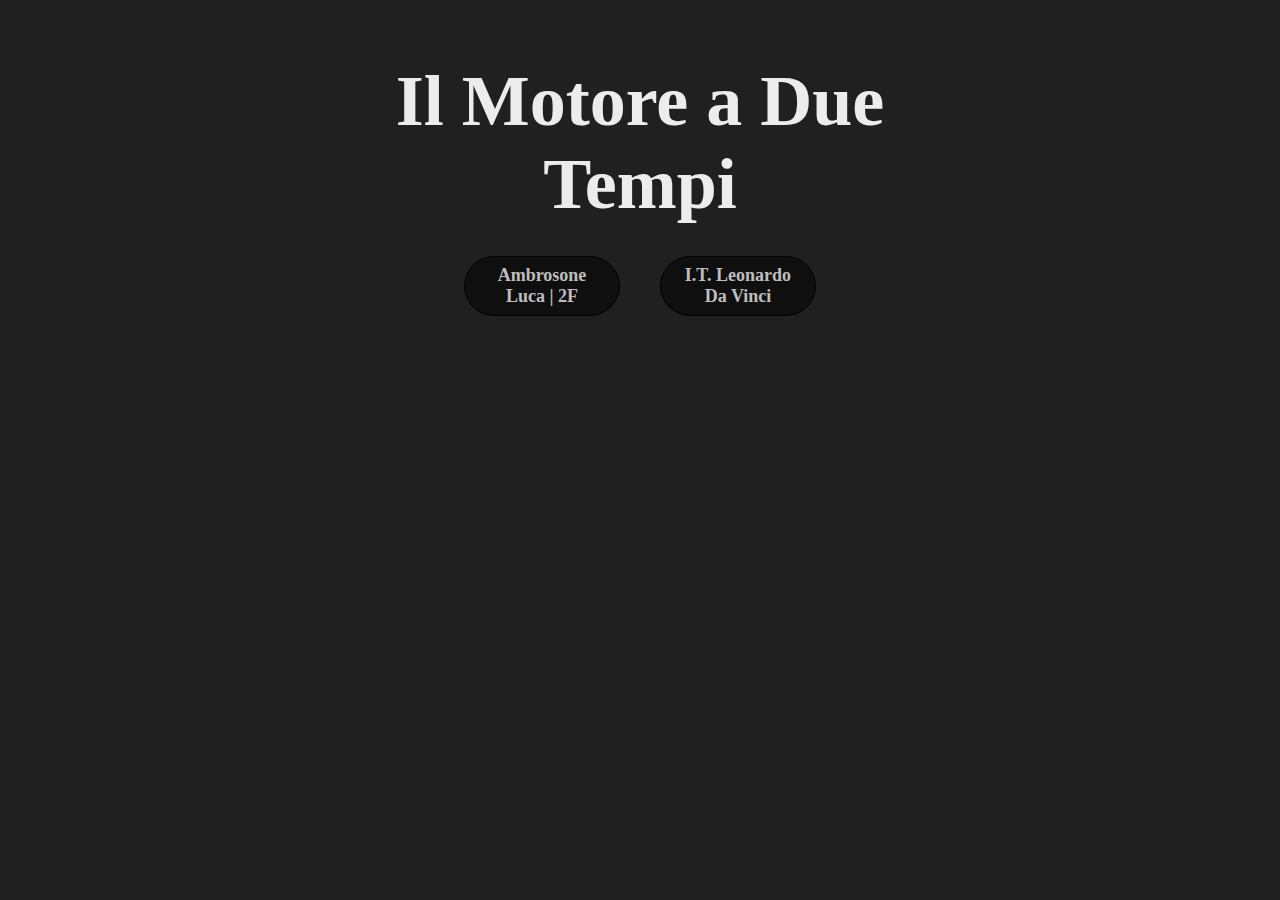
==== Componenti.html @ 4c9333f2 "Add files via upload" ====
<!-- Ambrosone Luca | 2F -->
<!-- 04/2023 | Il motore a 2 tempi -->

<html>
    <head>
        <title>Motore a 2 Tempi - Componenti</title>
        <link rel="stylesheet" href="Style\style.css">
        <link rel="icon" href="Images\logo.png">
    </head>
    <body id="corpo">
        <h1 id="titolo">Il Motore a Due Tempi</h1>
        <div id="Inizio">
            <h2 id="intestazione"><a href="https://www.youtube.com/watch?v=xvFZjo5PgG0" style="text-decoration: none; color: rgb(190, 190, 190);">Ambrosone Luca | 2F</a></h2> 
            <h2 id="intestazione"><a href="https://www.davincicarate.edu.it/" style="text-decoration: none; color: rgb(190, 190, 190);">I.T. Leonardo Da Vinci</h2></a>
        </div>
        <br>
        
    </body>
</html>
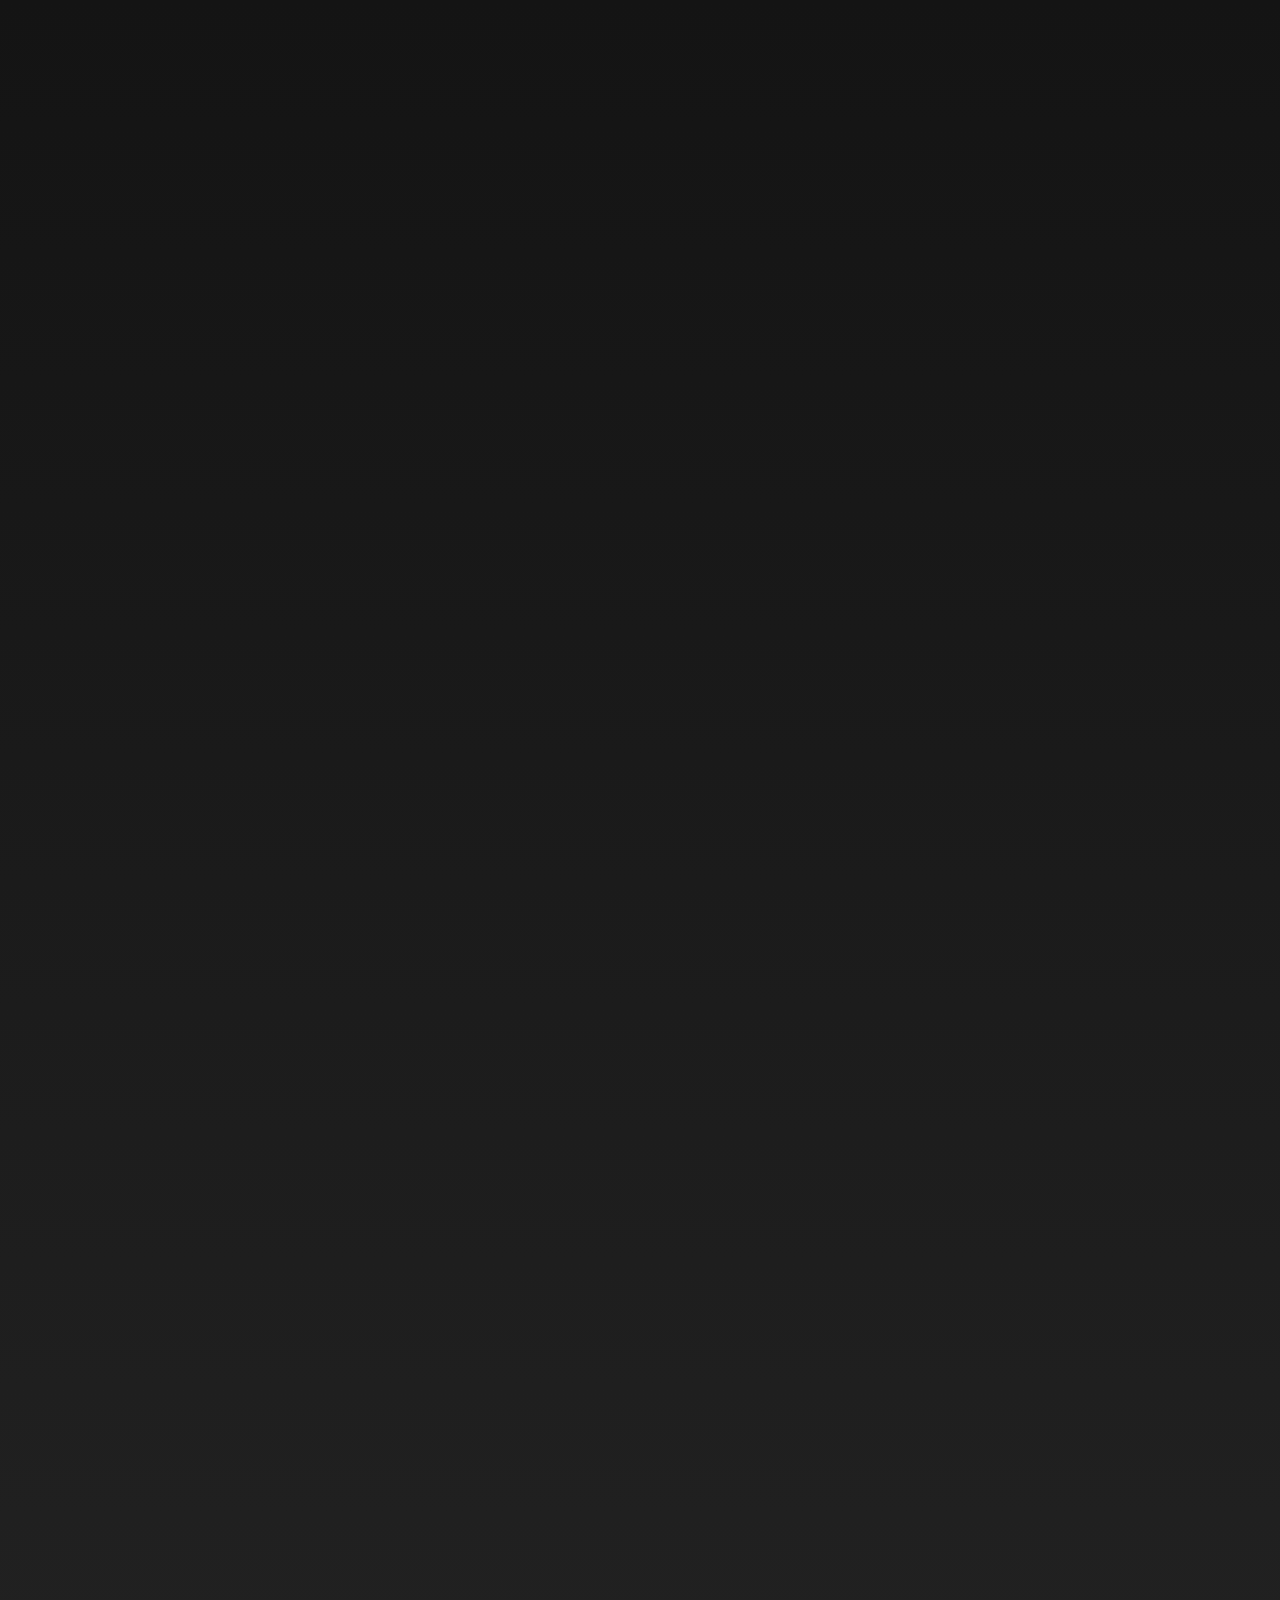
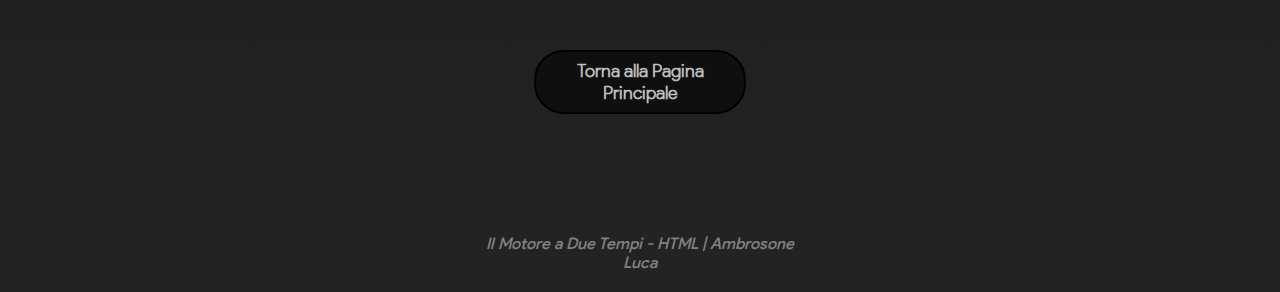
==== commit e7f65ef8: "Add files via upload" ====
--- a/Componenti.html
+++ b/Componenti.html
@@ -4,16 +4,43 @@
 <html>
     <head>
         <title>Motore a 2 Tempi - Componenti</title>
-        <link rel="stylesheet" href="Style\style.css">
+        <link rel="stylesheet" href="style.css">
         <link rel="icon" href="Images\logo.png">
     </head>
     <body id="corpo">
-        <h1 id="titolo">Il Motore a Due Tempi</h1>
+        <h1 id="Titolo2">Componenti del Motore a 2 Tempi</h1>
         <div id="Inizio">
             <h2 id="intestazione"><a href="https://www.youtube.com/watch?v=xvFZjo5PgG0" style="text-decoration: none; color: rgb(190, 190, 190);">Ambrosone Luca | 2F</a></h2> 
             <h2 id="intestazione"><a href="https://www.davincicarate.edu.it/" style="text-decoration: none; color: rgb(190, 190, 190);">I.T. Leonardo Da Vinci</h2></a>
         </div>
         <br>
-        
+        <div id="ContenitoreParagrafo">
+            <p id="TitoloParagrafoL">Componenti Fissi</p>
+        <div id="LayoutParagrafoL">
+            <ul class="elencoPuntatoL">
+                <li><p><span id="strong">Albero motore</span>: è il componente principale del motore a due tempi e si trova all’interno del carter motore. L’albero motore è costituito da un albero che ruota su cuscinetti e da una biella che lo collega al pistone. L’albero motore è lubrificato dall’olio presente nella miscela aria/benzina/olio.</p></li>
+                <li><p><span id="strong">Pistone</span>: è un componente mobile che scorre all’interno del cilindro e che viene mosso dall’espansione dei gas generati dalla combustione della miscela aria/benzina/olio. Il pistone è dotato di una testa che ha la funzione di comprimere la miscela aria/benzina/olio all’interno del cilindro.</p></li>
+                <li><p><span id="strong">Biella</span>: è un componente che collega l’albero motore al pistone e trasforma il movimento alternativo del pistone in un movimento rotatorio dell’albero motore. La biella è lubrificata dall’olio presente nella miscela aria/benzina/olio.</p></li>
+            </ul>
+            <img src="Images/alberomotore.png" id="ImmagineL">
+        </div>
+        </div>
+        <div id="ContenitoreParagrafo">
+            <p id="TitoloParagrafoR">Componenti Mobili</p>
+        <div id="LayoutParagrafoR">
+            <img src="Images/cilindro.png" id="ImmagineR2">
+            <ul class="elencoPuntatoR">
+                <li><p><span id="strong">Carter motore</span>: è il contenitore del motore a due tempi e ha la funzione di contenere l’albero motore. Il carter motore è lubrificato dall’olio presente nella miscela aria/benzina/olio.</p></li>
+                <li><p><span id="strong">Cilindro</span>: è il componente fisso del motore a due tempi ed è il luogo in cui avviene la combustione della miscela aria/benzina/olio. Il cilindro è dotato di una testata che ha la funzione di comprimere la miscela aria/benzina/olio all’interno del cilindro.</p></li>
+                <li><p><span id="strong">Testata</span>: è il componente fisso che si trova sulla parte superiore del cilindro ed è responsabile della chiusura della camera di combustione. La testata è lubrificata dall’olio presente nella miscela aria/benzina/olio.</p></li>
+            </ul>
+        </div>
+        </div>
+        <div id="TornaIndietro" style=" margin-top: 120px;">
+            <h2 id="TestoIndietro"><a href="index.html" style="text-decoration: none; color: rgb(190, 190, 190);">Torna alla Pagina Principale</a></h2> 
+        </div>
+
+        <p style="margin-bottom: 120px;"></p>
+        <p id="bottomHeader"><a href="https://github.com/lucAmbr0/two-stroke-engine" style="text-decoration: none; color: gray;">Il Motore a Due Tempi - HTML | Ambrosone Luca</a></p>
     </body>
 </html>--- a/style.css
+++ b/style.css
@@ -0,0 +1,485 @@
+/*
+        style.css - Il Motore a Due Tempi
+        Ambrosone Luca | 2F - I.T. Leonardo Da Vinci
+*/
+/* ------------------------------ IMPORT FONTS ------------------------------ */
+
+@font-face {
+    font-family: Product Sans Medium;
+    src: url(Fonts/ProductSans-Medium.ttf);
+}
+@font-face {
+    font-family: Product Sans Black;
+    src: url(Fonts/ProductSans-Black.ttf);
+}
+@font-face {
+    font-family: Monsterrat Bold;
+    src: url(Fonts/Montserrat-Bold.ttf);
+}
+@font-face {
+    font-family: Monsterrat Medium;
+    src: url(Fonts/Montserrat-Medium.ttf);
+}
+@font-face {
+    font-family: Product Sans Light;
+    src: url(Fonts/ProductSans-Light.ttf);
+}
+
+
+/* ------------------------------ ANIMATIONS ------------------------------ */
+
+@keyframes fadeDown {
+    from { opacity: 0; }
+    to { opacity: 1; transform: translateY(0px);}
+}
+@keyframes fadeDown {
+    from { opacity: 0; }
+    to { opacity: 1; transform: translateY(0px);}
+}
+
+
+/* ------------------------------ TITLE ------------------------------ */
+#corpo {
+    background-image: linear-gradient(to top, rgb(35, 35, 35),rgb(20, 20, 20));
+}
+::selection {
+    background-color: rgba(150, 150, 150, 0.3);
+    color: white;
+    text-shadow: 0px 0px 10px black;
+    text-decoration: underline;
+}
+#Inizio {
+    display: flex;
+    flex-wrap: nowrap;
+    align-items: center;
+    text-align: center;
+    margin-left: 33%;
+    margin-right: 33%;
+}
+#bottomHeader {
+    transition: 0.4s;
+    font-family: Product Sans Medium;
+    font-style: italic;
+    margin-bottom: 15px;
+    text-align: center;
+    font-size: 16px;
+    color: gray;
+    border-bottom: solid 3px transparent;
+    margin-right: 37%;
+    margin-left: 37%;
+    text-decoration: none;
+    padding-bottom: 2px;
+}
+#bottomHeader:hover {
+    border-bottom: solid 3px gray;
+    margin-right: 37.5%;
+    margin-left: 37.5%;
+    cursor: pointer;
+}
+#titolo {
+    animation: fadeDown 0.8s forwards;
+    animation-delay: 0s;
+    transition: 0.3s;
+    font-family: Product Sans Black;
+    padding-top: 30px;
+    padding-bottom: 7px;
+    margin-top: 30px;
+    text-align: center;
+    font-size: 72px;
+    color: rgb(236, 236, 236);
+    border-bottom: solid transparent 5px;
+    margin-left: 25%;
+    margin-right: 25%;
+    opacity: 0;
+    transform: translateY(20px);
+}
+#titolo:hover {
+    transition: 0.3s;
+    border-bottom: solid 5px rgb(225, 225, 225);
+    margin-left: 23%;
+    margin-right: 23%;
+}
+#intestazione {
+    animation: fadeDown 0.5s forwards;
+    animation-delay: 0.2s;
+    transition: 0.4s;
+    background-color: rgb(15, 15, 15);
+    padding: 8px;
+    padding-left: 12px;
+    padding-right: 12px;
+    text-decoration: none;
+    margin-left: 20px;
+    margin-right: 20px;
+    margin-top: -25px;
+    text-align: center;
+    color: rgb(190, 190, 190);
+    font-family: Product Sans Light;
+    font-size: 18px;
+    margin-bottom: 40px;
+    border: 2px solid black;
+    border-radius: 30px;
+    opacity: 0;
+    flex: 1;
+    transform: translateY(20px);
+}
+#intestazione:hover {
+    text-decoration: none;
+    color: white;
+    background-color: rgb(4, 4, 4);
+    transform: scale(1.08) translateZ(0);
+    /* margin-left: 40%;
+    margin-right: 40%; */
+}
+#TornaIndietro {
+    transition: 0.4s;
+    text-align: center;
+    margin-left: 40%;
+    margin-right: 40%;
+}
+#TornaIndietro:hover {
+    transform: scale(1.15) translateZ(0) translateY(0px);
+}
+#TestoIndietro {
+    transition: 0.4s;
+    background-color: rgb(15, 15, 15);
+    padding: 8px;
+    padding-left: 12px;
+    padding-right: 12px;
+    text-decoration: none;
+    margin-left: 20px;
+    margin-right: 20px;
+    margin-top: -25px;
+    text-align: center;
+    color: rgb(190, 190, 190);
+    font-family: Product Sans Light;
+    font-size: 18px;
+    border: 2px solid black;
+    border-radius: 30px;
+    opacity: 1;
+    flex: 1;
+}
+#TestoIndietro:hover {
+    text-decoration: none;
+    color: white;
+    background-color: rgb(4, 4, 4);
+    /* margin-left: 40%;
+    margin-right: 40%; */
+}
+
+
+/* ------------------------------ PARAGRAPHS ------------------------------ */
+
+#ContenitoreParagrafo {
+    animation: fadeUp 0.6s forwards;
+    animation-delay: 0.5s;
+    transition: 0.4s;
+    background-color: rgb(15,15,15);
+    margin-right: 3%;
+    margin-left: 3%;
+    border-radius: 25px;
+    padding: 30px;
+    margin-bottom: 50px;
+    opacity: 0;
+    transform: translateY(30px);
+}
+#ContenitoreParagrafo:hover {
+    box-shadow: 0px 0px 20px rgb(89, 89, 89);
+} 
+@keyframes fadeUp {
+    from { opacity: 0; }
+    to { opacity: 1; transform: translateY(0px);}
+}
+
+
+/* ------------------------------ LEFT ALIGNED PARAGRAPHS ------------------------------ */
+#LayoutParagrafoL {
+    transition: 0.4s;
+    display: flex;
+    flex-direction: row;
+    align-items: center;
+}
+#TitoloParagrafoL {
+    transition: 0.3s;
+    font-family: Product Sans Medium;
+    font-size: 38px;
+    color: rgb(235, 235, 235);
+    margin-bottom: -15px;
+    margin-left: 2%;
+    margin-top: 15px;
+    border-bottom: solid 3px transparent;
+    width: fit-content;
+    padding-bottom: 5px;
+}
+#TitoloParagrafoL:hover {
+    transition: 0.4s;
+    border-bottom: solid 3px rgb(210, 210, 210);
+    color: white;
+    /* font-size: 40px;
+    margin-bottom: -17px; */
+    transform: scale(1.05) translateZ(0);
+}
+#ParagrafoL {
+    margin-top: 35px;
+    font-family: Calibri;
+    font-size: 22px;
+    line-height: 1.35;
+    flex: 2;
+    margin-left: 1%;
+    margin-right: 5%;
+    color: white;
+    float: left;
+}
+#ImmagineL {
+    transition: 0.5s;
+    border: solid 7px rgb(150, 150, 150);
+    border-radius: 12px;
+    float: right;
+    margin-right: 2%;
+    margin-top: 0%;
+    width: 20%;
+    max-width: 100%;
+    position: relative;
+    display: block;
+}
+#ImmagineL:hover {
+    border: solid 7px rgb(150, 150, 150);
+    border-radius: 22px;
+    transform: scale(1.08) translateZ(0);
+}
+
+
+/* ------------------------------ RIGHT ALIGNED PARAGRAPHS ------------------------------ */
+#LayoutParagrafoR {
+    transition: 0.4s;
+    display: flex;
+    flex-direction: row;
+    align-items: center;
+}
+#TitoloParagrafoR {
+    text-align: right;
+    display: flex;
+    justify-items: flex-end;
+    transition: 0.3s;
+    font-family: Product Sans Medium;
+    font-size: 38px;
+    color: rgb(235, 235, 235);
+    margin-bottom: -15px;
+    margin-right: 2%;
+    margin-top: 15px;
+    border-bottom: solid 3px transparent;
+    width: fit-content;
+    padding-bottom: 5px;
+    margin-left: auto;
+}
+#TitoloParagrafoR:hover {
+    transition: 0.4s;
+    border-bottom: solid 3px rgb(210, 210, 210);
+    color: white;
+    /* font-size: 40px;
+    margin-bottom: -17px; */
+    transform: scale(1.05) translateZ(0);
+}
+#ParagrafoR {
+    margin-top: 35px;
+    font-family: Calibri;
+    /* font-size: 20px; */
+    font-size: 22px;
+    line-height: 1.35;
+    flex: 1;
+    margin-left: 5%;
+    margin-right: 1%;
+    color: white;
+    float: right;
+}
+#ImmagineR {
+    transition: 0.5s;
+    border: solid 7px rgb(150, 150, 150);
+    border-radius: 12px;
+    float: left;
+    margin-left: 2%;
+    margin-top: 0%;
+    width: 20%;
+    max-width: 100%;
+    position: relative;
+    display: block;
+    transform: translateY(-20px);
+}
+#ImmagineR:hover {
+    border: solid 7px rgb(150, 150, 150);
+    border-radius: 22px;
+    transform: scale(1.08) translateY(-20px);
+}
+#ImmagineR2 {
+    transition: 0.5s;
+    border: solid 7px rgb(150, 150, 150);
+    border-radius: 12px;
+    float: left;
+    margin-left: 2%;
+    margin-top: 0%;
+    width: 20%;
+    max-width: 100%;
+    position: relative;
+    display: block;
+    transform: translateY(0px);
+}
+#ImmagineR2:hover {
+    border: solid 7px rgb(150, 150, 150);
+    border-radius: 22px;
+    transform: scale(1.08) translateY(0px);
+}
+
+/* ------------------------------ BUTTONS ------------------------------ */
+
+#ContenitorePulsante {
+    margin-bottom: -10px;
+    text-align: center; 
+    display: flex;
+    justify-content: space-between;
+}
+#Pulsante1 {
+    margin-right: auto;
+    margin-left: 3%;
+    margin-top: 40px;
+    transition: 0.4s;
+    display: inline-block;
+    padding: 15px;
+    font-size: 40px;
+    font-family: Product Sans Medium;
+    width: 25%;
+    text-align: center;
+    text-decoration: none;
+    color: #fff;
+    background-color: rgb(15,15,15);
+    border-radius: 30px;
+    cursor: pointer;
+}
+#Pulsante1:hover {
+    box-shadow: 0px 0px 10px rgb(89, 89, 89);
+}
+#Pulsante2 {
+    margin: 0 auto;
+    margin-top: 40px;
+    transition: 0.4s;
+    display: inline-block;
+    padding: 15px;
+    font-size: 10px;
+    font-family: Product Sans Medium;
+    width: 25%;
+    text-align: center;
+    text-decoration: none;
+    color: #fff;
+    background-color: rgb(15,15,15);
+    border: none;
+    border-radius: 30px;
+    cursor: pointer;
+}
+#Pulsante2:hover {
+    box-shadow: 0px 0px 10px rgb(89, 89, 89);
+    font-size: 20px;
+}
+#Pulsante3 {
+    margin-left: auto;
+    margin-right: 3%;
+    margin-top: 40px;
+    transition: 0.4s;
+    display: inline-block;
+    padding: 15px;
+    font-family: Product Sans Medium;
+    width: 25%;
+    text-align: center;
+    text-decoration: none;
+    color: #fff;
+    background-color: rgb(15,15,15);
+    border: none;
+    border-radius: 30px;
+    cursor: pointer;
+}
+#Pulsante3:hover {
+    box-shadow: 0px 0px 10px rgb(89, 89, 89);
+}
+#ContenutoPulsante {
+    padding-bottom: 2px;
+    margin-left: 10%;
+    margin-right: 10%;
+    transition: 0.4s;
+    border-bottom: solid 5px transparent;
+    font-size: 38px;
+}
+#ContenutoPulsante:hover {
+    border-bottom: solid 5px white;
+    margin-left: 8%;
+    margin-right: 8%;
+    transform: scale(1.03) translateZ(0);
+}
+#ImgPulsante {
+    transition: 0.8s;
+    width: 80%;
+    padding-top: 20px;
+    padding: 15px;
+    border-radius: 30px;
+    transform: translateY(-15px);
+}
+#ImgPulsante:hover {
+    transform: scale(1.11) translateZ(0) translateY(-15px);
+}
+
+
+/* ------------------------------ PAGINA COMPONENTI ------------------------------ */
+
+#Titolo2 {
+    animation: fadeDown 0.8s forwards;
+    animation-delay: 0s;
+    transition: 0.3s;
+    font-family: Product Sans Black;
+    padding-top: 30px;
+    padding-bottom: 7px;
+    margin-bottom: 50px;
+    margin-top: 30px;
+    text-align: center;
+    font-size: 62px;
+    color: rgb(236, 236, 236);
+    border-bottom: solid transparent 5px;
+    margin-left: 16%;
+    margin-right: 16%;
+    opacity: 0;
+    transform: translateY(20px);
+}
+#Titolo2:hover {
+    transition: 0.3s;
+    border-bottom: solid 5px rgb(225, 225, 225);
+    margin-left: 14%;
+    margin-right: 14%;
+}
+.elencoPuntatoL {
+    margin-top: 35px;
+    font-family: Calibri;
+    font-size: 22px;
+    line-height: 1.4;
+    flex: 2;
+    margin-left: 1%;
+    margin-right: 5%;
+    color: white;
+    float: left;
+}
+.elencoPuntatoR {
+    margin-top: 35px;
+    font-family: Calibri;
+    font-size: 22px;
+    line-height: 1.4;
+    flex: 2;
+    margin-left: 1%;
+    margin-right: 5%;
+    color: white;
+    float: right;
+}
+#strong {
+    font-family: Calibri;
+    color: rgb(235, 235, 235);
+    border-right: solid 0px black;
+    transform: translateZ(0);
+}
+#strong:hover {
+    text-decoration: underline;
+    font-weight: bolder;
+    color: white;
+}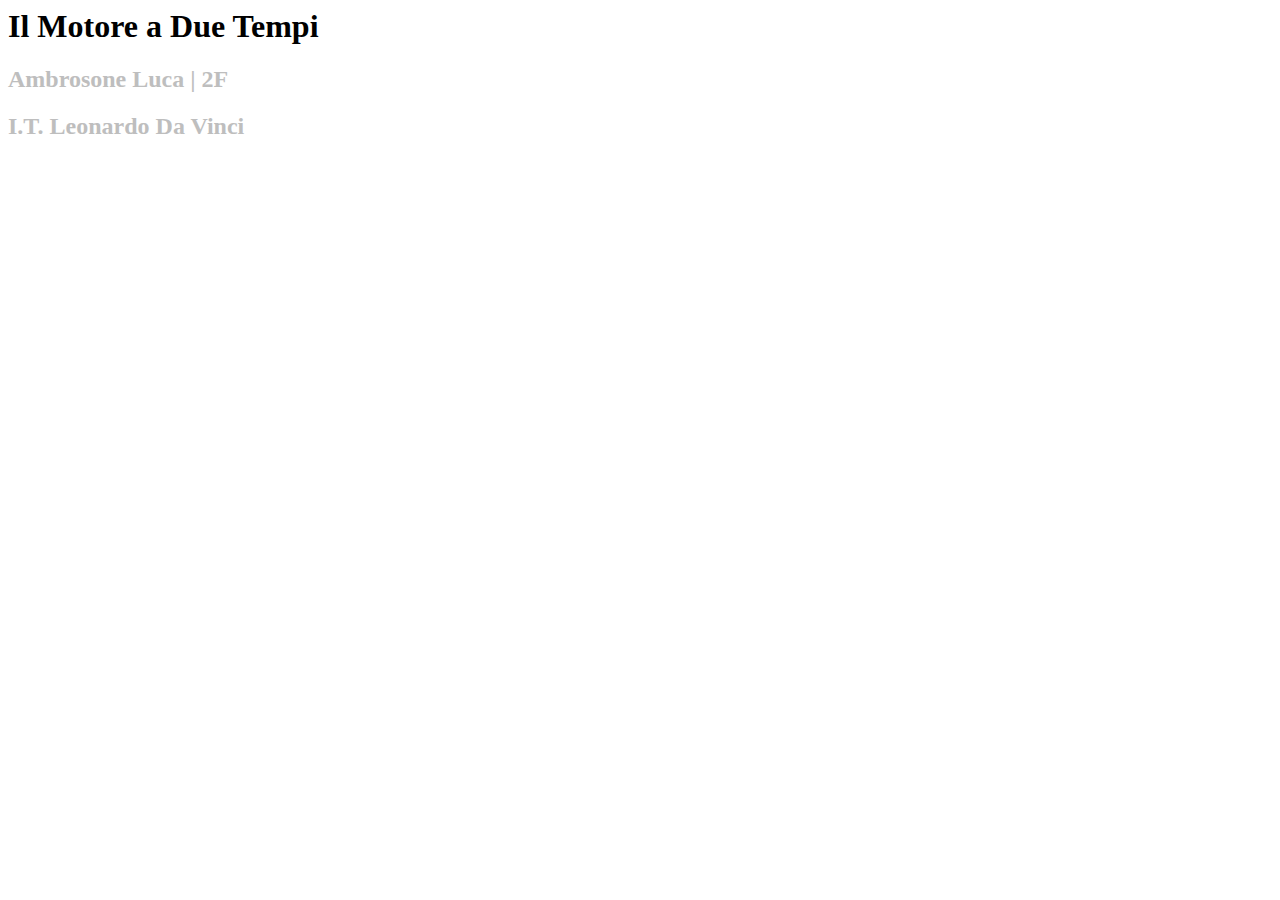
==== commit 0bfbac02: "Add files via upload" ====
--- a/Componenti.html
+++ b/Componenti.html
@@ -4,43 +4,16 @@
 <html>
     <head>
         <title>Motore a 2 Tempi - Componenti</title>
-        <link rel="stylesheet" href="style.css">
+        <link rel="stylesheet" href="Style\style.css">
         <link rel="icon" href="Images\logo.png">
     </head>
     <body id="corpo">
-        <h1 id="Titolo2">Componenti del Motore a 2 Tempi</h1>
+        <h1 id="titolo">Il Motore a Due Tempi</h1>
         <div id="Inizio">
             <h2 id="intestazione"><a href="https://www.youtube.com/watch?v=xvFZjo5PgG0" style="text-decoration: none; color: rgb(190, 190, 190);">Ambrosone Luca | 2F</a></h2> 
             <h2 id="intestazione"><a href="https://www.davincicarate.edu.it/" style="text-decoration: none; color: rgb(190, 190, 190);">I.T. Leonardo Da Vinci</h2></a>
         </div>
         <br>
-        <div id="ContenitoreParagrafo">
-            <p id="TitoloParagrafoL">Componenti Fissi</p>
-        <div id="LayoutParagrafoL">
-            <ul class="elencoPuntatoL">
-                <li><p><span id="strong">Albero motore</span>: è il componente principale del motore a due tempi e si trova all’interno del carter motore. L’albero motore è costituito da un albero che ruota su cuscinetti e da una biella che lo collega al pistone. L’albero motore è lubrificato dall’olio presente nella miscela aria/benzina/olio.</p></li>
-                <li><p><span id="strong">Pistone</span>: è un componente mobile che scorre all’interno del cilindro e che viene mosso dall’espansione dei gas generati dalla combustione della miscela aria/benzina/olio. Il pistone è dotato di una testa che ha la funzione di comprimere la miscela aria/benzina/olio all’interno del cilindro.</p></li>
-                <li><p><span id="strong">Biella</span>: è un componente che collega l’albero motore al pistone e trasforma il movimento alternativo del pistone in un movimento rotatorio dell’albero motore. La biella è lubrificata dall’olio presente nella miscela aria/benzina/olio.</p></li>
-            </ul>
-            <img src="Images/alberomotore.png" id="ImmagineL">
-        </div>
-        </div>
-        <div id="ContenitoreParagrafo">
-            <p id="TitoloParagrafoR">Componenti Mobili</p>
-        <div id="LayoutParagrafoR">
-            <img src="Images/cilindro.png" id="ImmagineR2">
-            <ul class="elencoPuntatoR">
-                <li><p><span id="strong">Carter motore</span>: è il contenitore del motore a due tempi e ha la funzione di contenere l’albero motore. Il carter motore è lubrificato dall’olio presente nella miscela aria/benzina/olio.</p></li>
-                <li><p><span id="strong">Cilindro</span>: è il componente fisso del motore a due tempi ed è il luogo in cui avviene la combustione della miscela aria/benzina/olio. Il cilindro è dotato di una testata che ha la funzione di comprimere la miscela aria/benzina/olio all’interno del cilindro.</p></li>
-                <li><p><span id="strong">Testata</span>: è il componente fisso che si trova sulla parte superiore del cilindro ed è responsabile della chiusura della camera di combustione. La testata è lubrificata dall’olio presente nella miscela aria/benzina/olio.</p></li>
-            </ul>
-        </div>
-        </div>
-        <div id="TornaIndietro" style=" margin-top: 120px;">
-            <h2 id="TestoIndietro"><a href="index.html" style="text-decoration: none; color: rgb(190, 190, 190);">Torna alla Pagina Principale</a></h2> 
-        </div>
-
-        <p style="margin-bottom: 120px;"></p>
-        <p id="bottomHeader"><a href="https://github.com/lucAmbr0/two-stroke-engine" style="text-decoration: none; color: gray;">Il Motore a Due Tempi - HTML | Ambrosone Luca</a></p>
+        
     </body>
 </html>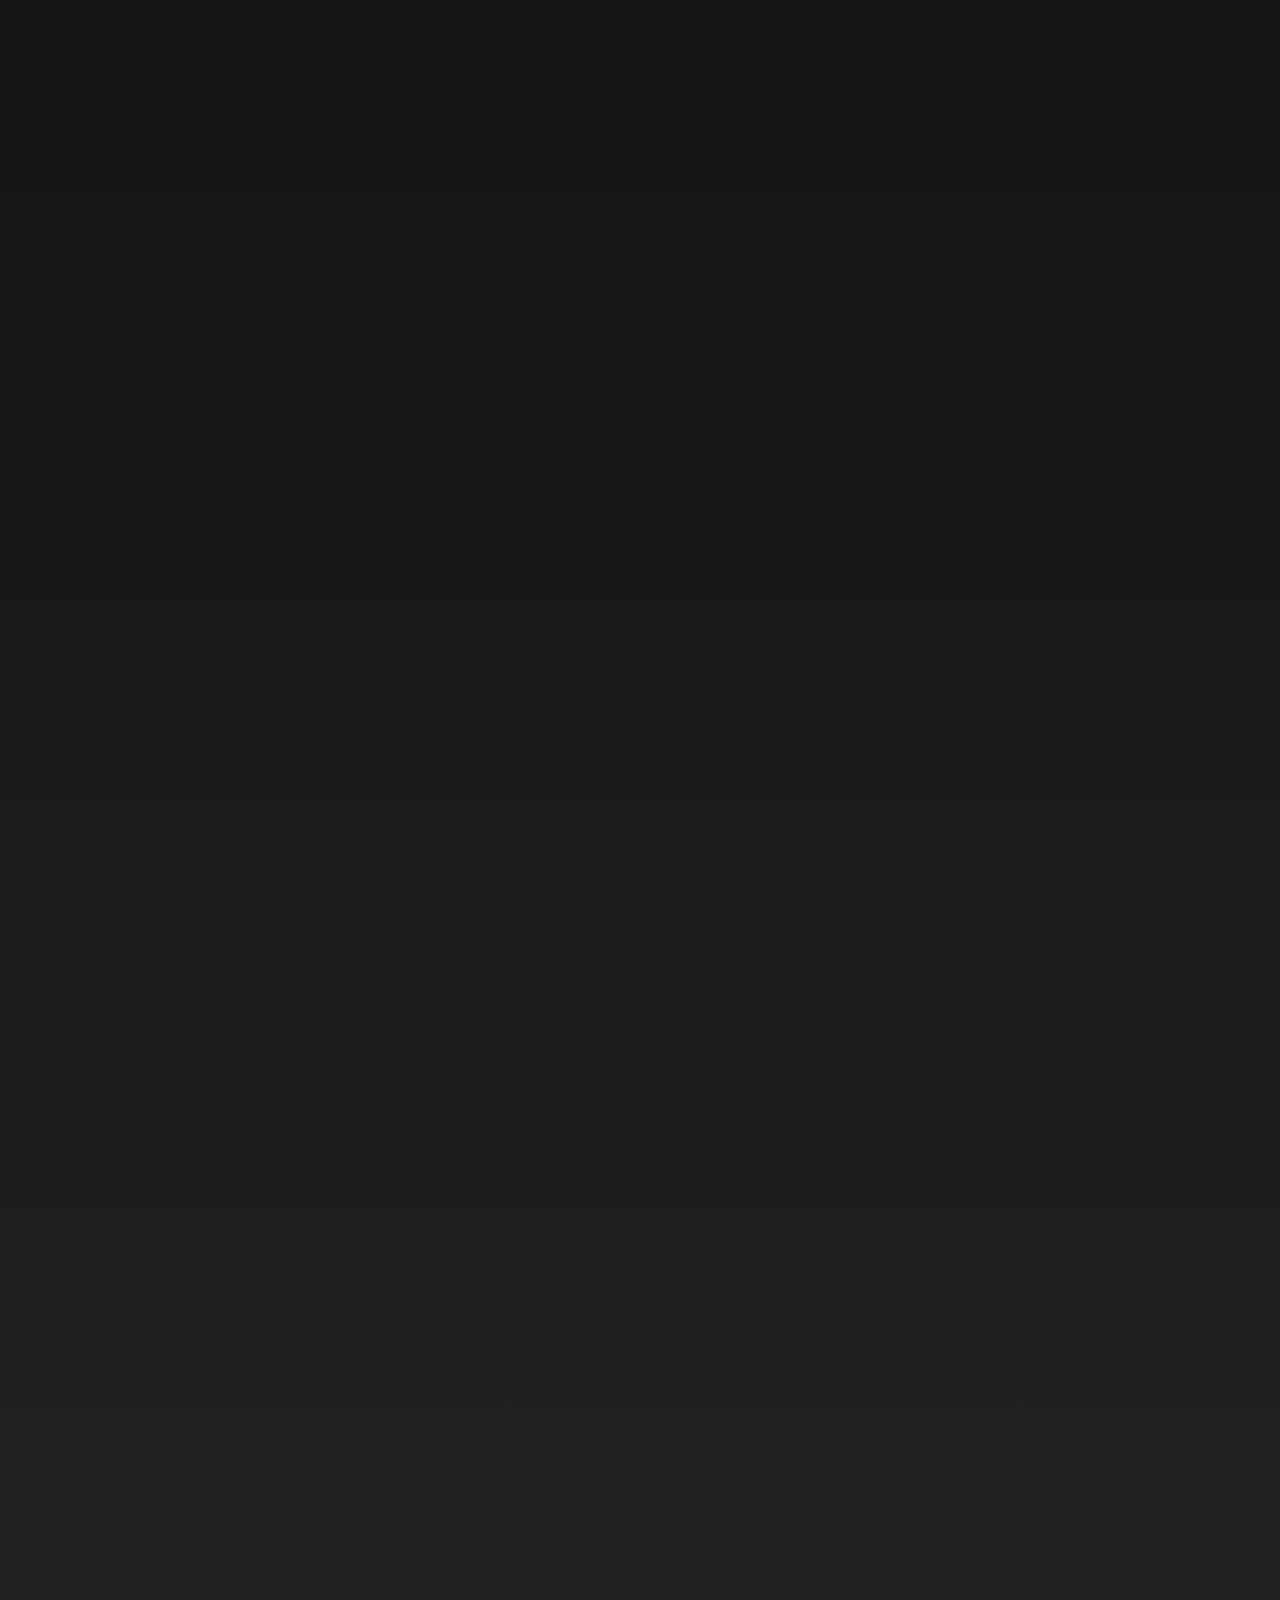
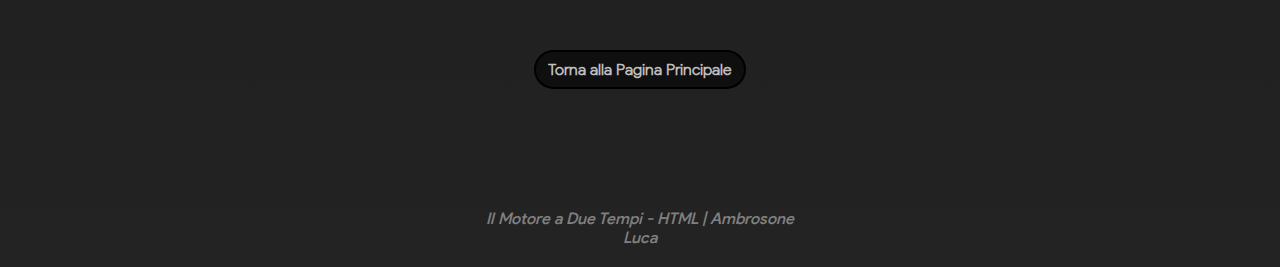
==== commit 0ce751e9: "Add files via upload" ====
--- a/Componenti.html
+++ b/Componenti.html
@@ -4,16 +4,43 @@
 <html>
     <head>
         <title>Motore a 2 Tempi - Componenti</title>
-        <link rel="stylesheet" href="Style\style.css">
+        <link rel="stylesheet" href="style.css">
         <link rel="icon" href="Images\logo.png">
     </head>
     <body id="corpo">
-        <h1 id="titolo">Il Motore a Due Tempi</h1>
+        <h1 id="Titolo2">Componenti del Motore a 2 Tempi</h1>
         <div id="Inizio">
             <h2 id="intestazione"><a href="https://www.youtube.com/watch?v=xvFZjo5PgG0" style="text-decoration: none; color: rgb(190, 190, 190);">Ambrosone Luca | 2F</a></h2> 
             <h2 id="intestazione"><a href="https://www.davincicarate.edu.it/" style="text-decoration: none; color: rgb(190, 190, 190);">I.T. Leonardo Da Vinci</h2></a>
         </div>
         <br>
-        
+        <div id="ContenitoreParagrafo">
+            <p id="TitoloParagrafoL">Componenti Fissi</p>
+        <div id="LayoutParagrafoL">
+            <ul class="elencoPuntatoL">
+                <li><p><span id="strong">Albero motore</span>: è il componente principale del motore a due tempi e si trova all’interno del carter motore. L’albero motore è costituito da un albero che ruota su cuscinetti e da una biella che lo collega al pistone. L’albero motore è lubrificato dall’olio presente nella miscela aria/benzina/olio.</p></li>
+                <li><p><span id="strong">Pistone</span>: è un componente mobile che scorre all’interno del cilindro e che viene mosso dall’espansione dei gas generati dalla combustione della miscela aria/benzina/olio. Il pistone è dotato di una testa che ha la funzione di comprimere la miscela aria/benzina/olio all’interno del cilindro.</p></li>
+                <li><p><span id="strong">Biella</span>: è un componente che collega l’albero motore al pistone e trasforma il movimento alternativo del pistone in un movimento rotatorio dell’albero motore. La biella è lubrificata dall’olio presente nella miscela aria/benzina/olio.</p></li>
+            </ul>
+            <img src="Images/alberomotore.png" id="ImmagineL">
+        </div>
+        </div>
+        <div id="ContenitoreParagrafo">
+            <p id="TitoloParagrafoR">Componenti Mobili</p>
+        <div id="LayoutParagrafoR">
+            <img src="Images/cilindro.png" id="ImmagineR2">
+            <ul class="elencoPuntatoR">
+                <li><p><span id="strong">Carter motore</span>: è il contenitore del motore a due tempi e ha la funzione di contenere l’albero motore. Il carter motore è lubrificato dall’olio presente nella miscela aria/benzina/olio.</p></li>
+                <li><p><span id="strong">Cilindro</span>: è il componente fisso del motore a due tempi ed è il luogo in cui avviene la combustione della miscela aria/benzina/olio. Il cilindro è dotato di una testata che ha la funzione di comprimere la miscela aria/benzina/olio all’interno del cilindro.</p></li>
+                <li><p><span id="strong">Testata</span>: è il componente fisso che si trova sulla parte superiore del cilindro ed è responsabile della chiusura della camera di combustione. La testata è lubrificata dall’olio presente nella miscela aria/benzina/olio.</p></li>
+            </ul>
+        </div>
+        </div>
+        <div id="TornaIndietro" style=" margin-top: 120px;">
+            <h2 id="TestoIndietro"><a href="index.html" style="text-decoration: none; color: rgb(190, 190, 190);">Torna alla Pagina Principale</a></h2> 
+        </div>
+
+        <p style="margin-bottom: 120px;"></p>
+        <p id="bottomHeader"><a href="https://github.com/lucAmbr0/two-stroke-engine" style="text-decoration: none; color: gray;">Il Motore a Due Tempi - HTML | Ambrosone Luca</a></p>
     </body>
 </html>--- a/style.css
+++ b/style.css
@@ -0,0 +1,551 @@
+/*
+        style.css - Il Motore a Due Tempi
+        Ambrosone Luca | 2F - I.T. Leonardo Da Vinci
+*/
+/* ------------------------------ IMPORT FONTS ------------------------------ */
+
+@font-face {
+    font-family: Product Sans Medium; /* Titoli medi */
+    src: url(Fonts/ProductSans-Medium.ttf);
+}
+@font-face {
+    font-family: Product Sans Black; /* Titoli importanti */
+    src: url(Fonts/ProductSans-Black.ttf);
+}
+@font-face {
+    font-family: Monsterrat Bold; /* Altri titoli */
+    src: url(Fonts/Montserrat-Bold.ttf);
+}
+@font-face {
+    font-family: Monsterrat Medium;
+    src: url(Fonts/Montserrat-Medium.ttf);
+}
+@font-face {
+    font-family: Product Sans Light; /* Note */
+    src: url(Fonts/ProductSans-Light.ttf);
+}
+
+
+/* ------------------------------ ANIMATIONS ------------------------------ */
+
+@keyframes fadeDown { /* Intestazione e inizio pagina */
+    from { opacity: 0; }
+    to { opacity: 1; transform: translateY(0px);}
+}
+@keyframes fadeUp { /* Paragrafi pagine */
+    from { opacity: 0; }
+    to { opacity: 1; transform: translateY(0px);}
+}
+@keyframes fadeUpTransparent { /* trasparenza per <div id="ContenitoreR" in Confronto.html */
+    from { opacity: 0; }
+    to { opacity: 0.7; transform: translateY(0px);}
+}
+
+
+/* ------------------------------ TITLE ------------------------------ */
+#corpo {
+    /* background-color: rgb(20, 20, 20); ------->>> old-background */
+    background-image: linear-gradient(to top, rgb(35, 35, 35),rgb(20, 20, 20));
+}
+::selection {
+    background-color: rgba(150, 150, 150, 0.3);
+    color: white;
+    text-shadow: 0px 0px 10px black;
+    text-decoration: underline;
+}
+#Inizio {
+    display: flex;
+    flex-wrap: nowrap;
+    align-items: center;
+    text-align: center;
+    margin-left: 33%;
+    margin-right: 33%;
+}
+#bottomHeader {
+    transition: 0.4s;
+    font-family: Product Sans Medium;
+    font-style: italic;
+    margin-bottom: 15px;
+    text-align: center;
+    font-size: 16px;
+    color: gray;
+    border-bottom: solid 3px transparent;
+    margin-right: 37%;
+    margin-left: 37%;
+    text-decoration: none;
+    padding-bottom: 2px;
+}
+#bottomHeader:hover {
+    border-bottom: solid 3px gray;
+    margin-right: 37.5%;
+    margin-left: 37.5%;
+    cursor: pointer;
+}
+#titolo {
+    animation: fadeDown 0.8s forwards;
+    animation-delay: 0s;
+    transition: 0.3s;
+    font-family: Product Sans Black;
+    padding-top: 30px;
+    padding-bottom: 7px;
+    margin-top: 30px;
+    text-align: center;
+    font-size: 72px;
+    color: rgb(236, 236, 236);
+    border-bottom: solid transparent 5px;
+    margin-left: 25%;
+    margin-right: 25%;
+    opacity: 0;
+    transform: translateY(20px);
+}
+#titolo:hover {
+    transition: 0.3s;
+    border-bottom: solid 5px rgb(225, 225, 225);
+    margin-left: 23%;
+    margin-right: 23%;
+}
+#intestazione {
+    animation: fadeDown 0.5s forwards;
+    animation-delay: 0.2s;
+    transition: 0.4s;
+    background-color: rgb(15, 15, 15);
+    padding: 8px;
+    padding-left: 12px;
+    padding-right: 12px;
+    text-decoration: none;
+    margin-left: 20px;
+    margin-right: 20px;
+    margin-top: -25px;
+    text-align: center;
+    color: rgb(190, 190, 190);
+    font-family: Product Sans Light;
+    font-size: 18px;
+    margin-bottom: 40px;
+    border: 2px solid black;
+    border-radius: 30px;
+    opacity: 0;
+    flex: 1;
+    transform: translateY(20px);
+}
+#intestazione:hover {
+    text-decoration: none;
+    color: white;
+    background-color: rgb(4, 4, 4);
+    transform: scale(1.08) translateZ(0);
+    /* margin-left: 40%;
+    margin-right: 40%; */
+}
+#TornaIndietro {
+    transition: 0.4s;
+    text-align: center;
+    width: 20%;
+    margin-right: 40%;
+    margin-left: 40%;
+}
+#TornaIndietro:hover {
+    transform: scale(1.15) translateZ(0) translateY(0px);
+}
+#TestoIndietro {
+    transition: 0.4s;
+    background-color: rgb(15, 15, 15);
+    padding: 8px;
+    padding-left: 12px;
+    padding-right: 12px;
+    text-decoration: none;
+    margin-left: 20px;
+    margin-right: 20px;
+    margin-top: -25px;
+    text-align: center;
+    color: rgb(190, 190, 190);
+    font-family: Product Sans Light;
+    font-size: 100%;
+    border: 2px solid black;
+    border-radius: 30px;
+    opacity: 1;
+    flex: 1;
+}
+#TestoIndietro:hover {
+    text-decoration: none;
+    color: white;
+    background-color: rgb(4, 4, 4);
+    /* margin-left: 40%;
+    margin-right: 40%; */
+}
+
+
+/* ------------------------------ PARAGRAPHS ------------------------------ */
+
+#ContenitoreParagrafo {
+    animation: fadeUp 0.6s forwards;
+    animation-delay: 0.5s;
+    transition: 0.4s;
+    background-color: rgb(15,15,15);
+    margin-right: 3%;
+    margin-left: 3%;
+    border-radius: 25px;
+    padding: 30px;
+    margin-bottom: 50px;
+    opacity: 0;
+    transform: translateY(30px);
+}
+#ContenitoreParagrafo:hover {
+    box-shadow: 0px 0px 20px rgb(89, 89, 89);
+} 
+
+
+/* ------------------------------ LEFT ALIGNED PARAGRAPHS ------------------------------ */
+#LayoutParagrafoL {
+    transition: 0.4s;
+    display: flex;
+    flex-direction: row;
+    align-items: center;
+}
+#TitoloParagrafoL {
+    transition: 0.3s;
+    font-family: Product Sans Medium;
+    font-size: 38px;
+    color: rgb(235, 235, 235);
+    margin-bottom: -15px;
+    margin-left: 2%;
+    margin-top: 15px;
+    border-bottom: solid 3px transparent;
+    width: fit-content;
+    padding-bottom: 5px;
+}
+#TitoloParagrafoL:hover {
+    transition: 0.4s;
+    border-bottom: solid 3px rgb(210, 210, 210);
+    color: white;
+    /* font-size: 40px;
+    margin-bottom: -17px; */
+    transform: scale(1.05) translateZ(0);
+}
+#ParagrafoL {
+    margin-top: 35px;
+    font-family: Calibri;
+    font-size: 22px;
+    line-height: 1.35;
+    flex: 2;
+    margin-left: 1%;
+    margin-right: 5%;
+    color: white;
+    float: left;
+}
+#ImmagineL {
+    transition: 0.5s;
+    border: solid 7px rgb(150, 150, 150);
+    border-radius: 12px;
+    float: right;
+    margin-right: 2%;
+    margin-top: 0%;
+    width: 20%;
+    max-width: 100%;
+    position: relative;
+    display: block;
+}
+#ImmagineL:hover {
+    border: solid 7px rgb(150, 150, 150);
+    border-radius: 22px;
+    transform: scale(1.08) translateZ(0);
+}
+
+
+/* ------------------------------ RIGHT ALIGNED PARAGRAPHS ------------------------------ */
+#LayoutParagrafoR {
+    transition: 0.4s;
+    display: flex;
+    flex-direction: row;
+    align-items: center;
+}
+#TitoloParagrafoR {
+    text-align: right;
+    display: flex;
+    justify-items: flex-end;
+    transition: 0.3s;
+    font-family: Product Sans Medium;
+    font-size: 38px;
+    color: rgb(235, 235, 235);
+    margin-bottom: -15px;
+    margin-right: 2%;
+    margin-top: 15px;
+    border-bottom: solid 3px transparent;
+    width: fit-content;
+    padding-bottom: 5px;
+    margin-left: auto;
+}
+#TitoloParagrafoR:hover {
+    transition: 0.4s;
+    border-bottom: solid 3px rgb(210, 210, 210);
+    color: white;
+    /* font-size: 40px;
+    margin-bottom: -17px; */
+    transform: scale(1.05) translateZ(0);
+}
+#ParagrafoR {
+    margin-top: 35px;
+    font-family: Calibri;
+    /* font-size: 20px; */
+    font-size: 22px;
+    line-height: 1.35;
+    flex: 1;
+    margin-left: 5%;
+    margin-right: 1%;
+    color: white;
+    float: right;
+}
+#ImmagineR {
+    transition: 0.5s;
+    border: solid 7px rgb(150, 150, 150);
+    border-radius: 12px;
+    float: left;
+    margin-left: 2%;
+    margin-top: 0%;
+    width: 20%;
+    max-width: 100%;
+    position: relative;
+    display: block;
+    transform: translateY(-20px);
+}
+#ImmagineR:hover {
+    border: solid 7px rgb(150, 150, 150);
+    border-radius: 22px;
+    transform: scale(1.08) translateY(-20px);
+}
+#ImmagineR2 {
+    transition: 0.5s;
+    border: solid 7px rgb(150, 150, 150);
+    border-radius: 12px;
+    float: left;
+    margin-left: 2%;
+    margin-top: 0%;
+    width: 20%;
+    max-width: 100%;
+    position: relative;
+    display: block;
+    transform: translateY(0px);
+}
+#ImmagineR2:hover {
+    border: solid 7px rgb(150, 150, 150);
+    border-radius: 22px;
+    transform: scale(1.08) translateY(0px);
+}
+
+/* ------------------------------ BUTTONS ------------------------------ */
+
+#ContenitorePulsante {
+    margin-bottom: -10px;
+    text-align: center; 
+    display: flex;
+    justify-content: space-between;
+}
+#Pulsante1 {
+    margin-right: auto;
+    margin-left: 3%;
+    margin-top: 40px;
+    transition: 0.4s;
+    display: inline-block;
+    padding: 15px;
+    font-size: 40px;
+    font-family: Product Sans Medium;
+    width: 25%;
+    text-align: center;
+    text-decoration: none;
+    color: #fff;
+    background-color: rgb(15,15,15);
+    border-radius: 30px;
+    cursor: pointer;
+}
+#Pulsante1:hover {
+    box-shadow: 0px 0px 10px rgb(89, 89, 89);
+}
+#Pulsante2 {
+    margin: 0 auto;
+    margin-top: 40px;
+    transition: 0.4s;
+    display: inline-block;
+    padding: 15px;
+    font-size: 10px;
+    font-family: Product Sans Medium;
+    width: 25%;
+    text-align: center;
+    text-decoration: none;
+    color: #fff;
+    background-color: rgb(15,15,15);
+    border: none;
+    border-radius: 30px;
+    cursor: pointer;
+}
+#Pulsante2:hover {
+    box-shadow: 0px 0px 10px rgb(89, 89, 89);
+    font-size: 20px;
+}
+#Pulsante3 {
+    margin-left: auto;
+    margin-right: 3%;
+    margin-top: 40px;
+    transition: 0.4s;
+    display: inline-block;
+    padding: 15px;
+    font-family: Product Sans Medium;
+    width: 25%;
+    text-align: center;
+    text-decoration: none;
+    color: #fff;
+    background-color: rgb(15,15,15);
+    border: none;
+    border-radius: 30px;
+    cursor: pointer;
+}
+#Pulsante3:hover {
+    box-shadow: 0px 0px 10px rgb(89, 89, 89);
+}
+#ContenutoPulsante {
+    padding-bottom: 2px;
+    margin-left: 10%;
+    margin-right: 10%;
+    transition: 0.4s;
+    border-bottom: solid 5px transparent;
+    font-size: 38px;
+}
+#ContenutoPulsante:hover {
+    border-bottom: solid 5px white;
+    margin-left: 8%;
+    margin-right: 8%;
+    transform: scale(1.03) translateZ(0);
+}
+#ImgPulsante {
+    transition: 0.8s;
+    width: 80%;
+    padding-top: 20px;
+    padding: 15px;
+    border-radius: 30px;
+    transform: translateY(-15px);
+}
+#ImgPulsante:hover {
+    transform: scale(1.11) translateZ(0) translateY(-15px);
+}
+
+
+/* ------------------------------ PAGINA COMPONENTI ------------------------------ */
+
+#Titolo2 {
+    animation: fadeDown 0.8s forwards;
+    animation-delay: 0s;
+    transition: 0.3s;
+    font-family: Product Sans Black;
+    padding-top: 30px;
+    padding-bottom: 7px;
+    margin-bottom: 50px;
+    margin-top: 30px;
+    text-align: center;
+    font-size: 62px;
+    color: rgb(236, 236, 236);
+    border-bottom: solid transparent 5px;
+    margin-left: 16%;
+    margin-right: 16%;
+    opacity: 0;
+    transform: translateY(20px);
+}
+#Titolo2:hover {
+    transition: 0.3s;
+    border-bottom: solid 5px rgb(225, 225, 225);
+    margin-left: 14%;
+    margin-right: 14%;
+}
+.elencoPuntatoL {
+    margin-top: 35px;
+    font-family: Calibri;
+    font-size: 22px;
+    line-height: 1.4;
+    flex: 2;
+    margin-left: 1%;
+    margin-right: 5%;
+    color: white;
+    float: left;
+}
+.elencoPuntatoR {
+    margin-top: 35px;
+    font-family: Calibri;
+    font-size: 22px;
+    line-height: 1.4;
+    flex: 2;
+    margin-left: 1%;
+    margin-right: 5%;
+    color: white;
+    float: right;
+}
+#strong {
+    font-family: Calibri;
+    color: rgb(235, 235, 235);
+    border-right: solid 0px black;
+    transform: translateZ(0);
+}
+#strong:hover {
+    text-decoration: underline;
+    font-weight: bolder;
+    color: white;
+}
+
+
+/* PAGINA CONFRONTO */
+
+#ContenitoreConfronto {
+    width: 100%;
+    margin: auto 0;
+}
+#ContenitoreL {
+    width: 41%;
+    float: left;
+    margin: 3%;
+    animation: fadeUp 0.6s forwards; /* duration 0.6s */
+    animation-delay: 0.5s; /* delay 0.5s */
+    transition: 0.4s;
+    background-color: rgb(15,15,15);
+    border-radius: 25px;
+    padding: 20px;
+    height: max-content;
+    opacity: 0;
+    transform: translateY(30px);
+}
+#ContenitoreL:hover {
+    box-shadow: 0px 0px 10px rgb(89, 89, 89);
+}
+#ContenitoreR {
+    width: 41%;
+    float: right;
+    margin: 3%;
+    animation: fadeUpTransparent 0.6s forwards; /* duration 0.6s */
+    animation-delay: 0.5s; /* delay 0.5s */
+    transition: 0.4s;
+    background-color: rgb(15,15,15);
+    border-radius: 25px;
+    padding: 20px;
+    height: max-content;
+    opacity: 0;
+    transform: translateY(30px);
+}
+#ContenitoreR:hover {
+    box-shadow: 0px 0px 10px rgb(89, 89, 89);
+}
+#TitoloParagrafoConfronto {
+    transition: 0.3s;
+    font-family: Product Sans Medium;
+    font-size: 38px;
+    color: rgb(235, 235, 235);
+    margin-bottom: -15px;
+    margin-left: auto; /* centra testo anche con width: fit-content */
+    margin-right: auto;
+    margin-top: 15px;
+    border-bottom: solid 3px transparent;
+    padding-bottom: 5px;
+    text-align: center;
+    width: fit-content;
+}
+#TitoloParagrafoConfronto:hover {
+    transition: 0.4s;
+    border-bottom: solid 3px rgb(210, 210, 210);
+    color: white;
+    /* font-size: 40px; animazione grandezza [fixed]
+    margin-bottom: -17px; */
+    transform: scale(1.05) translateZ(0);
+}